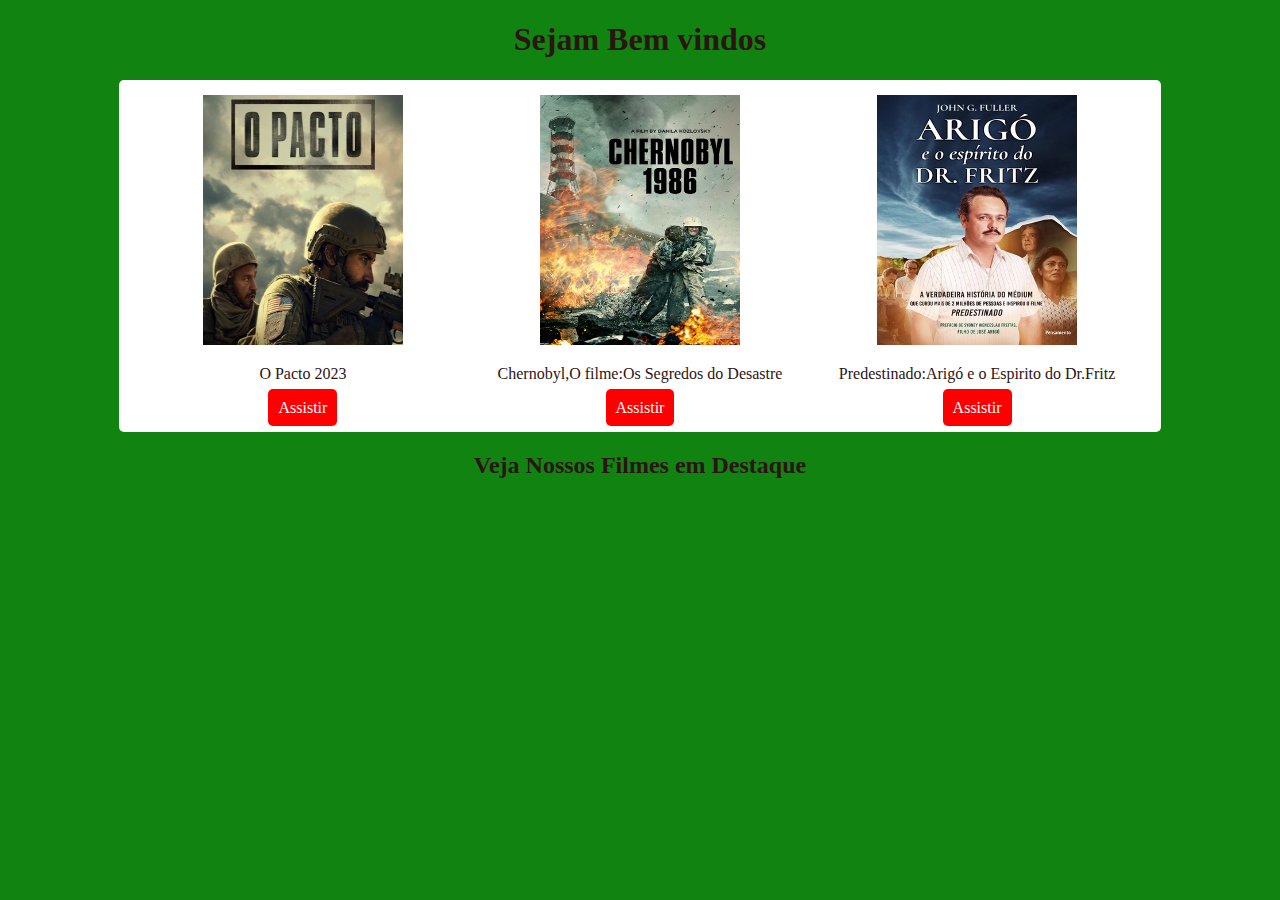
==== index.html @ 59ebf8a4 "Add files via upload" ====
<!DOCTYPE html>
<html lang="en">
<head>
    <meta charset="UTF-8">
    <meta name="viewport" content="width=device-width, initial-scale=1.0">
    <title>Document</title>
    <link rel="stylesheet" href="index.css">
   <!-- <script  type='text/javascript' src='//pl25419741.profitablecpmrate.com/a2/0f/41/a20f41773fabca945141d9c3c247021f.js'></script> -->
</head>
<body id="tempo">



    <h1 id="teste">
        Sejam Bem vindos
    </h1>
    
    <div class="container-filmes" id="container-filmes">

        <div class="filme1">
            <img src="opacto2023.jpg" alt="">
            <p>O Pacto 2023</p>
            <div id="assistir">
                <a href="https://redecanais.ps/o-pacto-dublado-2023-1080p_fee5a3eca.html">Assistir </a>
            </div>
        </div>
        <div class="filme2">
            <img src="Chernobyl 1986.webp" alt="">
            <p>Chernobyl,O filme:Os Segredos do Desastre</p>
            <div id="assistir">
                <a href="https://redecanais.ps/chernobyl-o-filme-os-segredos-do-desastre-dublado-2021-1080p_5584507e3.html">Assistir </a>
            </div>
        </div>
        <div class="filme3">
            <img src="predestinado.webp" alt="">
            <p>Predestinado:Arigó e o Espirito do Dr.Fritz</p>
            <div id="assistir">
                <a href="https://redecanais.ps/predestinado-arigo-e-o-espirito-do-dr-fritz-nacional-2022-1080p_dd07c25c7.html">Assistir </a>
            </div>
        </div>
        

    </div>
	
        <script type="text/javascript">
	atOptions = {
		'key' : '3faa4e20267f12434879b7432cd1e8a3',
		'format' : 'iframe',
		'height' : 60,
		'width' : 468,
		'params' : {}};
</script>





	
<script type="text/javascript" src="//www.highperformanceformat.com/3faa4e20267f12434879b7432cd1e8a3/invoke.js"></script>

	<script type="text/javascript">
	atOptions = {
		'key' : '3faa4e20267f12434879b7432cd1e8a3',
		'format' : 'iframe',
		'height' : 60,
		'width' : 468,
		'params' : {}};
</script>
<script type="text/javascript" src="//www.highperformanceformat.com/3faa4e20267f12434879b7432cd1e8a3/invoke.js"></script>
  

	
	<script type="text/javascript">
	atOptions = {
		'key' : '3faa4e20267f12434879b7432cd1e8a3',
		'format' : 'iframe',
		'height' : 60,
		'width' : 468,
		'params' : {}};
</script>
<script type="text/javascript" src="//www.highperformanceformat.com/3faa4e20267f12434879b7432cd1e8a3/invoke.js"></script>



<h2>
    Veja Nossos Filmes em Destaque
</h2>
</body>
 
<script src="index.js"></script>
</html>
---- index.css ----
body{
    background: rgb(16, 131, 16);
    color: rgb(44, 20, 20);
    align-items: center;
}

h1{
   text-align: center;

}
h2{
    text-align: center;
 
 }
 a{
    background: red;
    color: white;
    padding: 10px;
    border-radius: 5px;
    text-decoration: none;
   
}
#assistir{
   /* background-color: red;*/
}
.container-filmes{
    background: white;
  
    border-radius: 5px;
    margin: 0 auto ;
    padding: 15px;
    max-width: 80%;
    max-height: 60%;
    display: grid;
    grid-template-columns: repeat(3, 1fr);
    grid-template-areas: "filme1 filme2 filme3";
    
    
   
}
.filme1{
    text-align: center;

}
.filme2{
    text-align: center;
}
.filme3{
    text-align: center;
}


img{
   width: 200px;
    height: 250px;
}
@media(max-width:770px){
    .container-filmes{
       display: block;
       text-align: center;
    }   
    .filme2{
       margin-top: 15px;

    }
    .filme3{
        margin-top: 15px;
 
     }
  
}
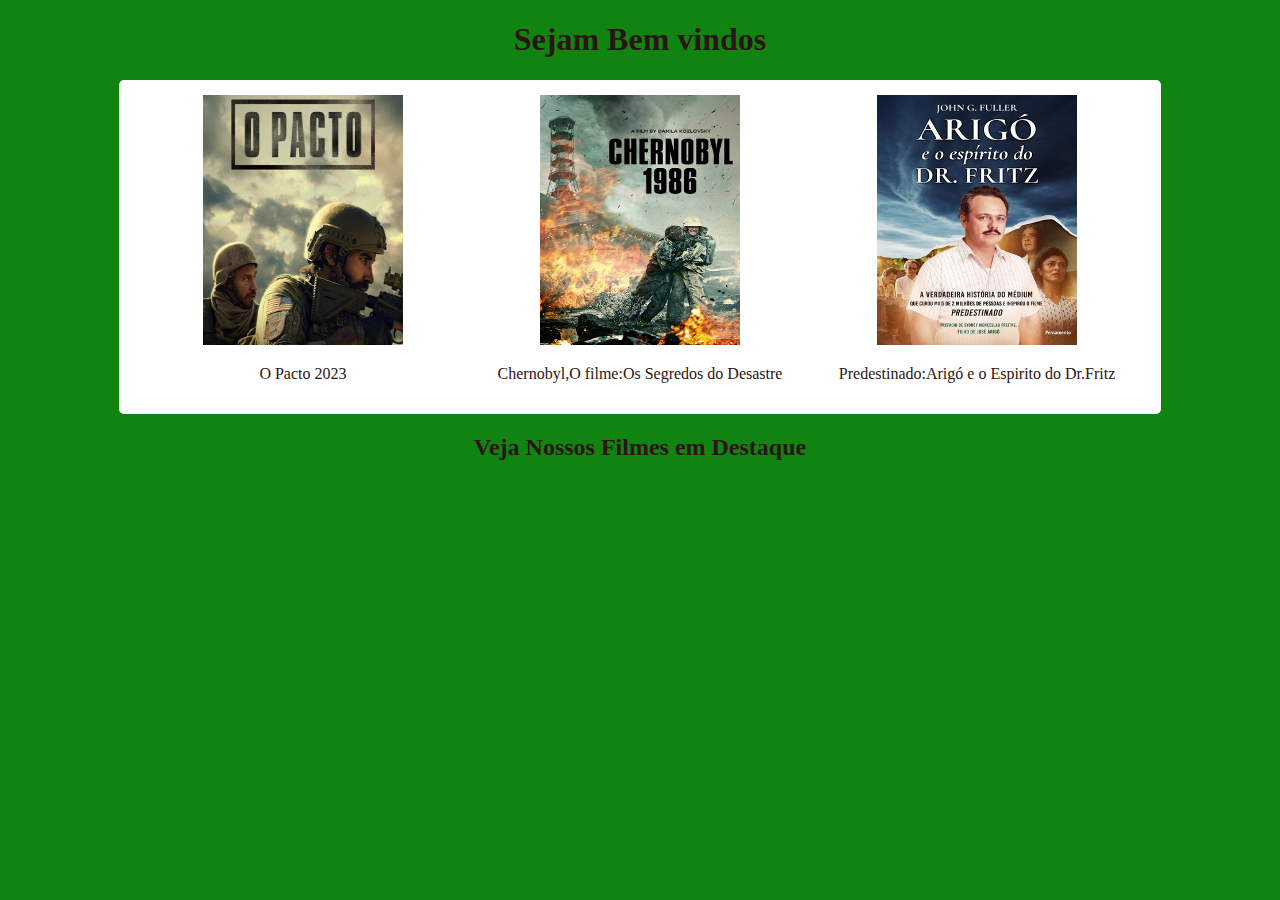
==== commit 4bf8a4c5: "Update index.html" ====
--- a/index.html
+++ b/index.html
@@ -21,41 +21,43 @@
             <img src="opacto2023.jpg" alt="">
             <p>O Pacto 2023</p>
             <div id="assistir">
-                <a href="https://redecanais.ps/o-pacto-dublado-2023-1080p_fee5a3eca.html">Assistir </a>
+      <!--          <a href="https://redecanais.ps/o-pacto-dublado-2023-1080p_fee5a3eca.html">Assistir </a>  -->
             </div>
         </div>
         <div class="filme2">
             <img src="Chernobyl 1986.webp" alt="">
             <p>Chernobyl,O filme:Os Segredos do Desastre</p>
             <div id="assistir">
-                <a href="https://redecanais.ps/chernobyl-o-filme-os-segredos-do-desastre-dublado-2021-1080p_5584507e3.html">Assistir </a>
+        <!--        <a href="https://redecanais.ps/chernobyl-o-filme-os-segredos-do-desastre-dublado-2021-1080p_5584507e3.html">Assistir </a>  -->
             </div>
         </div>
         <div class="filme3">
             <img src="predestinado.webp" alt="">
             <p>Predestinado:Arigó e o Espirito do Dr.Fritz</p>
             <div id="assistir">
-                <a href="https://redecanais.ps/predestinado-arigo-e-o-espirito-do-dr-fritz-nacional-2022-1080p_dd07c25c7.html">Assistir </a>
+         <!--       <a href="https://redecanais.ps/predestinado-arigo-e-o-espirito-do-dr-fritz-nacional-2022-1080p_dd07c25c7.html">Assistir </a> -->
             </div>
         </div>
         
 
     </div>
 	
-        <script type="text/javascript">
+    
+    
+    
+    <!--
+    
+    
+    <script type="text/javascript">
 	atOptions = {
 		'key' : '3faa4e20267f12434879b7432cd1e8a3',
 		'format' : 'iframe',
 		'height' : 60,
 		'width' : 468,
 		'params' : {}};
-</script>
+    </script>
 
 
-
-
-
-	
 <script type="text/javascript" src="//www.highperformanceformat.com/3faa4e20267f12434879b7432cd1e8a3/invoke.js"></script>
 
 	<script type="text/javascript">
@@ -65,11 +67,10 @@
 		'height' : 60,
 		'width' : 468,
 		'params' : {}};
-</script>
+    </script>
+
 <script type="text/javascript" src="//www.highperformanceformat.com/3faa4e20267f12434879b7432cd1e8a3/invoke.js"></script>
   
-
-	
 	<script type="text/javascript">
 	atOptions = {
 		'key' : '3faa4e20267f12434879b7432cd1e8a3',
@@ -77,10 +78,11 @@
 		'height' : 60,
 		'width' : 468,
 		'params' : {}};
-</script>
+    </script>
+
 <script type="text/javascript" src="//www.highperformanceformat.com/3faa4e20267f12434879b7432cd1e8a3/invoke.js"></script>
 
-
+-->
 
 <h2>
     Veja Nossos Filmes em Destaque
@@ -88,4 +90,4 @@
 </body>
  
 <script src="index.js"></script>
-</html>+</html>
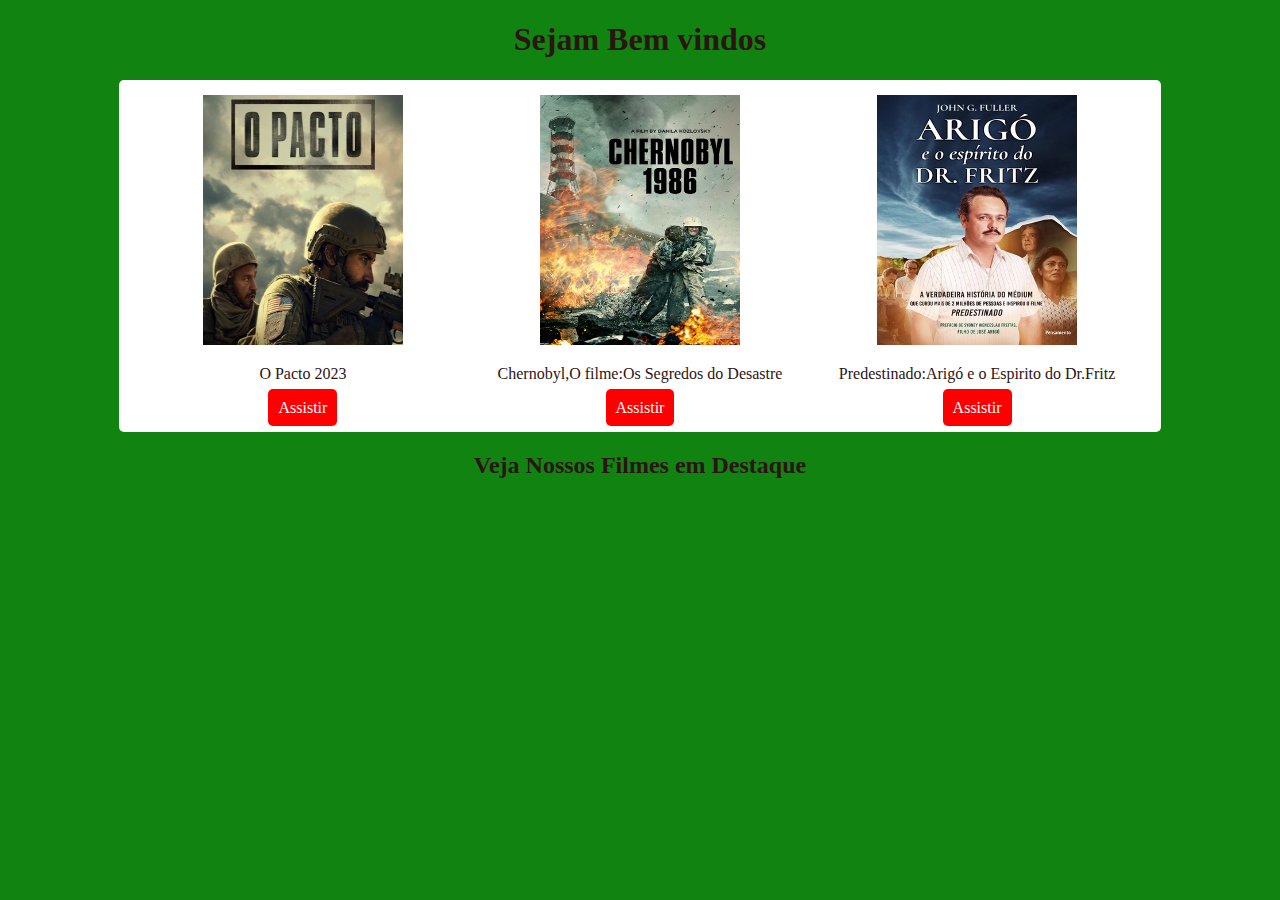
==== commit b2ac9bd2: "Update index.html" ====
--- a/index.html
+++ b/index.html
@@ -21,21 +21,21 @@
             <img src="opacto2023.jpg" alt="">
             <p>O Pacto 2023</p>
             <div id="assistir">
-      <!--          <a href="https://redecanais.ps/o-pacto-dublado-2023-1080p_fee5a3eca.html">Assistir </a>  -->
+                <a href="https://redecanais.ps/o-pacto-dublado-2023-1080p_fee5a3eca.html">Assistir </a> 
             </div>
         </div>
         <div class="filme2">
             <img src="Chernobyl 1986.webp" alt="">
             <p>Chernobyl,O filme:Os Segredos do Desastre</p>
             <div id="assistir">
-        <!--        <a href="https://redecanais.ps/chernobyl-o-filme-os-segredos-do-desastre-dublado-2021-1080p_5584507e3.html">Assistir </a>  -->
+                <a href="https://redecanais.ps/chernobyl-o-filme-os-segredos-do-desastre-dublado-2021-1080p_5584507e3.html">Assistir </a>  
             </div>
         </div>
         <div class="filme3">
             <img src="predestinado.webp" alt="">
             <p>Predestinado:Arigó e o Espirito do Dr.Fritz</p>
             <div id="assistir">
-         <!--       <a href="https://redecanais.ps/predestinado-arigo-e-o-espirito-do-dr-fritz-nacional-2022-1080p_dd07c25c7.html">Assistir </a> -->
+                <a href="https://redecanais.ps/predestinado-arigo-e-o-espirito-do-dr-fritz-nacional-2022-1080p_dd07c25c7.html">Assistir </a> 
             </div>
         </div>
         
